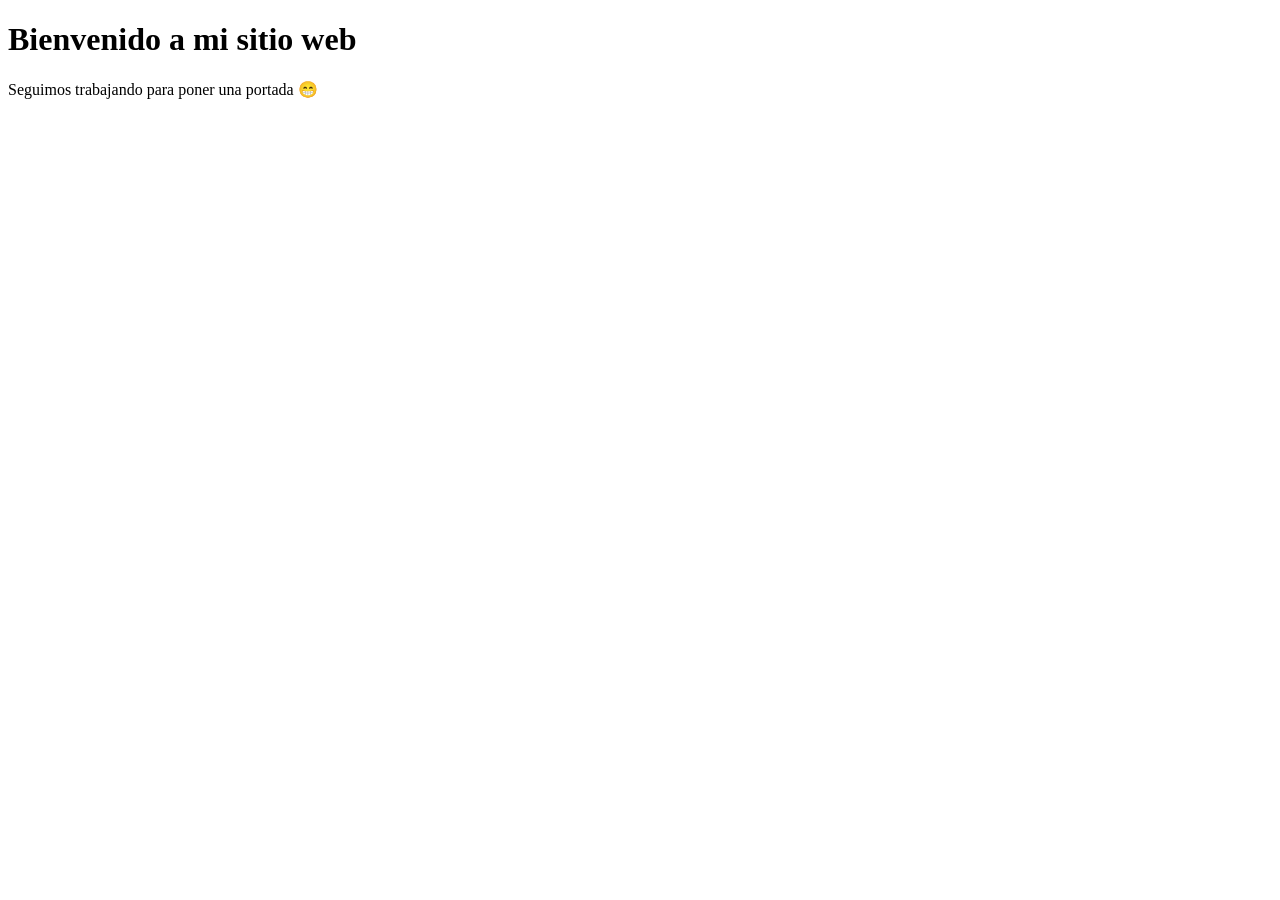
==== index.html @ 2a917511 "Ajustes invitación, portada" ====
<!DOCTYPE html>
<html lang="en">
<head>
    <meta charset="UTF-8">
    <meta name="viewport" content="width=device-width, initial-scale=1.0">
    <title>Inicio</title>
</head>
<body>
    <h1>Bienvenido a mi sitio web</h1>
    <p>Seguimos trabajando para poner una portada 😁</p>
</body>
</html>
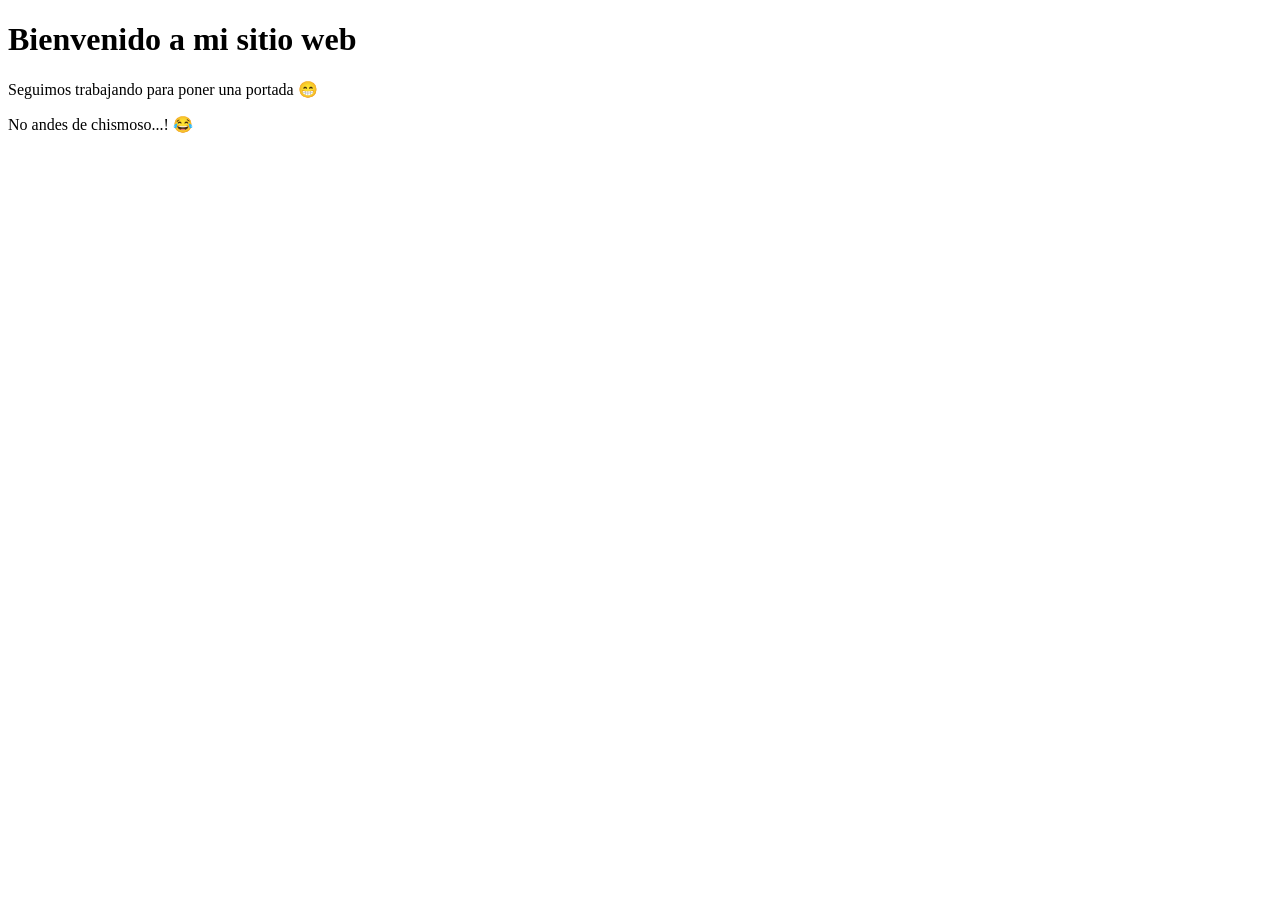
==== commit 40d5d0c0: "Ajustes" ====
--- a/index.html
+++ b/index.html
@@ -8,5 +8,6 @@
 <body>
     <h1>Bienvenido a mi sitio web</h1>
     <p>Seguimos trabajando para poner una portada 😁</p>
+    <p>No andes de chismoso...! 😂</p>
 </body>
 </html>
